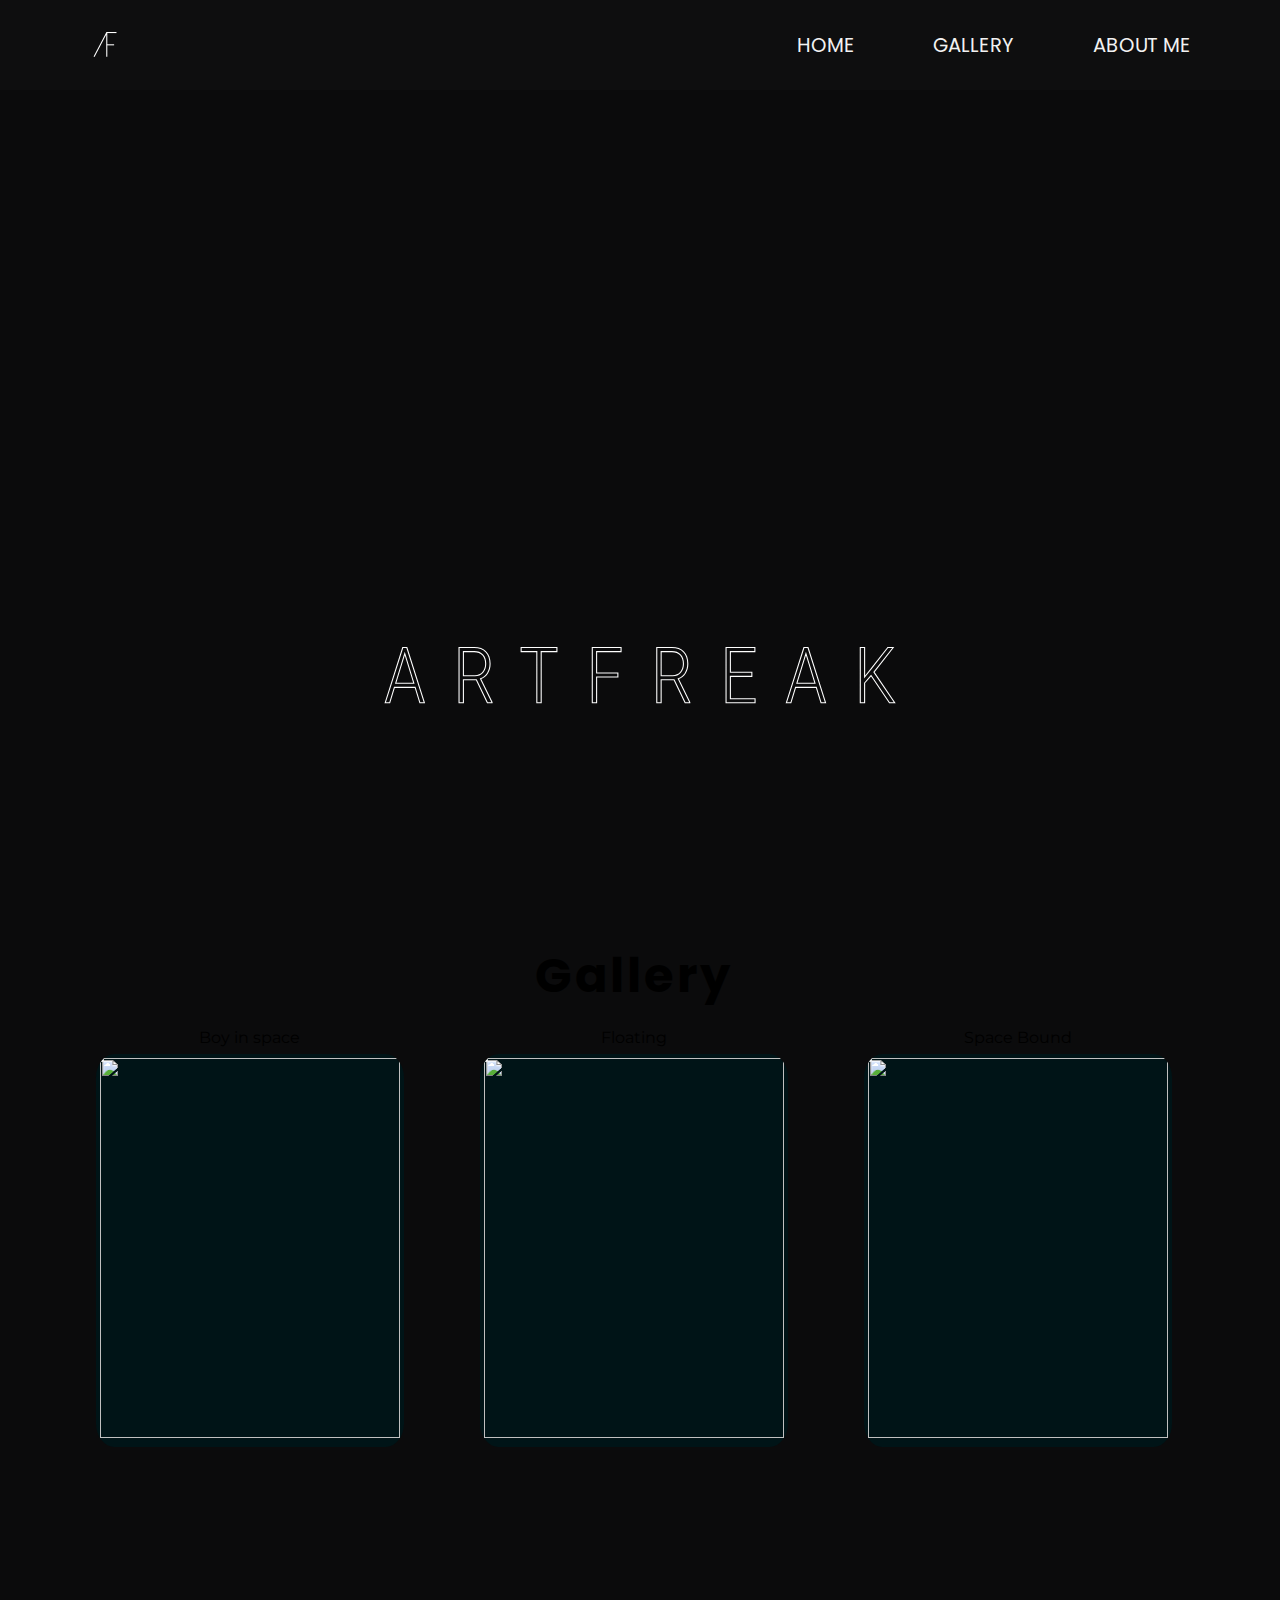
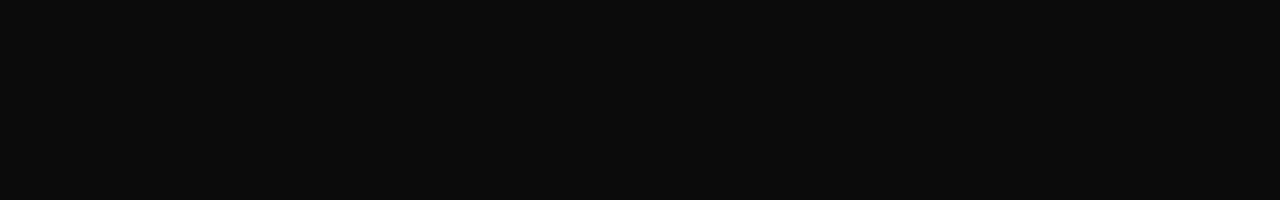
==== index.html @ fc2e5303 "initial commit" ====
<!DOCTYPE html>
<html lang="en">

    <head>
        <meta charset="UTF-8">
        <link rel="stylesheet" href="../styles/style.css">
        <meta name="viewport" content="width=device-width, initial-scale=1.0">
        <link
            href="https://fonts.googleapis.com/css2?family=Montserrat:ital,wght@0,100;0,200;0,400;0,700;1,100;1,200;1,500&display=swap"
            rel="stylesheet">
        <link href="https://cdnjs.cloudflare.com/ajax/libs/font-awesome/5.15.2/css/fontawesome.min.css"
            rel="stylesheet">
        <link
            href="https://fonts.googleapis.com/css2?family=Poppins:ital,wght@0,100;0,200;0,300;0,400;1,100;1,200;1,400&display=swap"
            rel="stylesheet">
        <link rel="preconnect" href="https://fonts.gstatic.com">
        <link href="https://fonts.googleapis.com/css2?family=Montserrat:ital,wght@1,500;1,800&display=swap"
            rel="stylesheet">
        <script src="https://ajax.googleapis.com/ajax/libs/jquery/1.12.2/jquery.min.js"></script>
        <title>Artfreak</title>
    </head>

    <body>
        <div class="portfolio">
            <header>
                <nav>
                    <div class="logo">
                        <svg width="30px" height="25px" viewBox="0 0 258 281" fill="none"
                            xmlns="http://www.w3.org/2000/svg">
                            <path d="M149 278V6L6 278" stroke="white" stroke-width="12" stroke-linejoin="round" />
                            <path d="M148.5 6H258" stroke="white" stroke-width="12" stroke-linejoin="round" />
                            <path d="M149 144H231.5" stroke="white" stroke-width="12" stroke-linejoin="round" />
                        </svg>
                    </div>
                    <ul class="nav-links">
                        <li>
                            <a class="homeBtn" href="#">HOME</a>
                        </li>
                        <li>
                            <a href="#" class="galleryBtn">GALLERY</a>
                        </li>
                        <li>
                            <a href="#">ABOUT ME</a>
                        </li>
                    </ul>
                    <div class="burger">
                        <div class="line1"></div>
                        <div class="line2"></div>
                        <div class="line3"></div>
                    </div>
                    <!-- Coming later -->
                    <!-- <a href="#">LOGIN</a> -->
                    <!-- <img src="./img/hamburger.svg" class="burger" alt="ham" /> -->
                </nav>
            </header>
        </div>
        <section class="first-page">
            <!-- Added Camera Image -->
            <div class="bg-image"></div>
            <div class="details">
                <svg width="700" height="70" viewBox="0 0 948 105" fill="none" xmlns="http://www.w3.org/2000/svg"
                    class="artfreak">
                    <path
                        d="M57.6406 75.3828L58.5959 75.0871L58.3779 74.3828H57.6406V75.3828ZM19.25 75.3828V74.3828H18.5093L18.2934 75.0914L19.25 75.3828ZM10.5313 104V105H11.272L11.4878 104.291L10.5313 104ZM2.16406 104L1.21127 103.696L0.79583 105H2.16406V104ZM34.7891 1.62501V0.625011H34.0582L33.8363 1.32137L34.7891 1.62501ZM42.2422 1.62501L43.195 1.32137L42.9731 0.625011H42.2422V1.62501ZM74.8672 104V105H76.2354L75.82 103.696L74.8672 104ZM66.5 104L65.5447 104.296L65.7628 105H66.5V104ZM21.5703 67.8594L20.6144 67.5657L20.2169 68.8594H21.5703V67.8594ZM55.3203 67.8594V68.8594H56.6738L56.2762 67.5657L55.3203 67.8594ZM38.4453 12.9453L39.4012 12.6516L38.4453 9.54097L37.4894 12.6516L38.4453 12.9453ZM57.6406 74.3828H19.25V76.3828H57.6406V74.3828ZM18.2934 75.0914L9.57466 103.709L11.4878 104.291L20.2066 75.6743L18.2934 75.0914ZM10.5313 103H2.16406V105H10.5313V103ZM3.11685 104.304L35.7419 1.92865L33.8363 1.32137L1.21127 103.696L3.11685 104.304ZM34.7891 2.62501H42.2422V0.625011H34.7891V2.62501ZM41.2894 1.92865L73.9144 104.304L75.82 103.696L43.195 1.32137L41.2894 1.92865ZM74.8672 103H66.5V105H74.8672V103ZM67.4553 103.704L58.5959 75.0871L56.6854 75.6786L65.5447 104.296L67.4553 103.704ZM21.5703 68.8594H55.3203V66.8594H21.5703V68.8594ZM56.2762 67.5657L39.4012 12.6516L37.4894 13.2391L54.3644 68.1531L56.2762 67.5657ZM37.4894 12.6516L20.6144 67.5657L22.5262 68.1531L39.4012 13.2391L37.4894 12.6516ZM170.937 61.3906L171.837 60.9566L171.565 60.3906H170.937V61.3906ZM147.03 61.3906V60.3906H146.03V61.3906H147.03ZM147.03 104V105H148.03V104H147.03ZM138.944 104H137.944V105H138.944V104ZM138.944 1.62501V0.625011H137.944V1.62501H138.944ZM188.655 9.64064L187.933 10.3317L187.939 10.3382L188.655 9.64064ZM191.608 49.2266L192.45 49.7665L192.452 49.7629L191.608 49.2266ZM178.741 59.5625L178.405 58.6206L177.351 58.9966L177.843 60.0022L178.741 59.5625ZM200.046 103.086H201.046V102.854L200.944 102.646L200.046 103.086ZM200.046 104V105H201.046V104H200.046ZM191.468 104L190.567 104.434L190.84 105H191.468V104ZM147.03 53.9375H146.03V54.9375H147.03V53.9375ZM182.89 47.75L183.642 48.4085L183.646 48.4043L182.89 47.75ZM147.03 9.21876V8.21876H146.03V9.21876H147.03ZM170.937 60.3906H147.03V62.3906H170.937V60.3906ZM146.03 61.3906V104H148.03V61.3906H146.03ZM147.03 103H138.944V105H147.03V103ZM139.944 104V1.62501H137.944V104H139.944ZM138.944 2.62501H166.999V0.625011H138.944V2.62501ZM166.999 2.62501C176.13 2.62501 183.058 5.23405 187.933 10.3317L189.378 8.94956C184.033 3.35972 176.524 0.625011 166.999 0.625011V2.62501ZM187.939 10.3382C192.866 15.4 195.39 22.5045 195.39 31.7891H197.39C197.39 22.1361 194.757 14.4751 189.372 8.94311L187.939 10.3382ZM195.39 31.7891C195.39 38.2305 193.839 43.8525 190.764 48.6902L192.452 49.7629C195.753 44.5694 197.39 38.5664 197.39 31.7891H195.39ZM190.767 48.6866C187.695 53.4754 183.581 56.7755 178.405 58.6206L179.077 60.5044C184.683 58.5058 189.147 54.9152 192.45 49.7665L190.767 48.6866ZM177.843 60.0022L199.148 103.526L200.944 102.646L179.639 59.1229L177.843 60.0022ZM199.046 103.086V104H201.046V103.086H199.046ZM200.046 103H191.468V105H200.046V103ZM192.369 103.566L171.837 60.9566L170.036 61.8247L190.567 104.434L192.369 103.566ZM147.03 54.9375H168.405V52.9375H147.03V54.9375ZM168.405 54.9375C174.707 54.9375 179.822 52.7745 183.642 48.4085L182.137 47.0915C178.739 50.9756 174.197 52.9375 168.405 52.9375V54.9375ZM183.646 48.4043C187.439 44.0201 189.304 38.4544 189.304 31.7891H187.304C187.304 38.0613 185.559 43.1362 182.133 47.0957L183.646 48.4043ZM189.304 31.7891C189.304 24.4447 187.381 18.612 183.403 14.4354L181.955 15.8147C185.477 19.513 187.304 24.7897 187.304 31.7891H189.304ZM183.403 14.4354C179.421 10.2539 173.882 8.21876 166.929 8.21876V10.2188C173.476 10.2188 178.437 12.1212 181.955 15.8147L183.403 14.4354ZM166.929 8.21876H147.03V10.2188H166.929V8.21876ZM146.03 9.21876V53.9375H148.03V9.21876H146.03ZM320.162 9.21876V10.2188H321.162V9.21876H320.162ZM291.053 9.21876V8.21876H290.053V9.21876H291.053ZM291.053 104V105H292.053V104H291.053ZM282.967 104H281.967V105H282.967V104ZM282.967 9.21876H283.967V8.21876H282.967V9.21876ZM253.928 9.21876H252.928V10.2188H253.928V9.21876ZM253.928 1.62501V0.625011H252.928V1.62501H253.928ZM320.162 1.62501H321.162V0.625011H320.162V1.62501ZM320.162 8.21876H291.053V10.2188H320.162V8.21876ZM290.053 9.21876V104H292.053V9.21876H290.053ZM291.053 103H282.967V105H291.053V103ZM283.967 104V9.21876H281.967V104H283.967ZM282.967 8.21876H253.928V10.2188H282.967V8.21876ZM254.928 9.21876V1.62501H252.928V9.21876H254.928ZM253.928 2.62501H320.162V0.625011H253.928V2.62501ZM319.162 1.62501V9.21876H321.162V1.62501H319.162ZM433.036 56.3281V57.3281H434.036V56.3281H433.036ZM393.661 56.3281V55.3281H392.661V56.3281H393.661ZM393.661 104V105H394.661V104H393.661ZM385.646 104H384.646V105H385.646V104ZM385.646 1.62501V0.625011H384.646V1.62501H385.646ZM438.943 1.62501H439.943V0.625011H438.943V1.62501ZM438.943 9.21876V10.2188H439.943V9.21876H438.943ZM393.661 9.21876V8.21876H392.661V9.21876H393.661ZM393.661 48.7344H392.661V49.7344H393.661V48.7344ZM433.036 48.7344H434.036V47.7344H433.036V48.7344ZM433.036 55.3281H393.661V57.3281H433.036V55.3281ZM392.661 56.3281V104H394.661V56.3281H392.661ZM393.661 103H385.646V105H393.661V103ZM386.646 104V1.62501H384.646V104H386.646ZM385.646 2.62501H438.943V0.625011H385.646V2.62501ZM437.943 1.62501V9.21876H439.943V1.62501H437.943ZM438.943 8.21876H393.661V10.2188H438.943V8.21876ZM392.661 9.21876V48.7344H394.661V9.21876H392.661ZM393.661 49.7344H433.036V47.7344H393.661V49.7344ZM432.036 48.7344V56.3281H434.036V48.7344H432.036ZM537.051 61.3906L537.952 60.9566L537.679 60.3906H537.051V61.3906ZM513.145 61.3906V60.3906H512.145V61.3906H513.145ZM513.145 104V105H514.145V104H513.145ZM505.059 104H504.059V105H505.059V104ZM505.059 1.62501V0.625011H504.059V1.62501H505.059ZM554.77 9.64064L554.047 10.3317L554.053 10.3382L554.77 9.64064ZM557.723 49.2266L558.565 49.7665L558.567 49.7629L557.723 49.2266ZM544.856 59.5625L544.52 58.6206L543.465 58.9966L543.958 60.0022L544.856 59.5625ZM566.16 103.086H567.16V102.854L567.059 102.646L566.16 103.086ZM566.16 104V105H567.16V104H566.16ZM557.582 104L556.681 104.434L556.954 105H557.582V104ZM513.145 53.9375H512.145V54.9375H513.145V53.9375ZM549.004 47.75L549.757 48.4085L549.76 48.4043L549.004 47.75ZM513.145 9.21876V8.21876H512.145V9.21876H513.145ZM537.051 60.3906H513.145V62.3906H537.051V60.3906ZM512.145 61.3906V104H514.145V61.3906H512.145ZM513.145 103H505.059V105H513.145V103ZM506.059 104V1.62501H504.059V104H506.059ZM505.059 2.62501H533.113V0.625011H505.059V2.62501ZM533.113 2.62501C542.244 2.62501 549.173 5.23405 554.047 10.3317L555.493 8.94956C550.148 3.35972 542.639 0.625011 533.113 0.625011V2.62501ZM554.053 10.3382C558.981 15.4 561.504 22.5045 561.504 31.7891H563.504C563.504 22.1361 560.871 14.4751 555.486 8.94311L554.053 10.3382ZM561.504 31.7891C561.504 38.2305 559.953 43.8525 556.879 48.6902L558.567 49.7629C561.867 44.5694 563.504 38.5664 563.504 31.7891H561.504ZM556.881 48.6866C553.809 53.4754 549.695 56.7755 544.52 58.6206L545.192 60.5044C550.798 58.5058 555.262 54.9152 558.565 49.7665L556.881 48.6866ZM543.958 60.0022L565.262 103.526L567.059 102.646L545.754 59.1229L543.958 60.0022ZM565.16 103.086V104H567.16V103.086H565.16ZM566.16 103H557.582V105H566.16V103ZM558.483 103.566L537.952 60.9566L536.15 61.8247L556.681 104.434L558.483 103.566ZM513.145 54.9375H534.52V52.9375H513.145V54.9375ZM534.52 54.9375C540.822 54.9375 545.936 52.7745 549.757 48.4085L548.252 47.0915C544.853 50.9756 540.312 52.9375 534.52 52.9375V54.9375ZM549.76 48.4043C553.553 44.0201 555.418 38.4544 555.418 31.7891H553.418C553.418 38.0613 551.674 43.1362 548.248 47.0957L549.76 48.4043ZM555.418 31.7891C555.418 24.4447 553.495 18.612 549.517 14.4354L548.069 15.8147C551.591 19.513 553.418 24.7897 553.418 31.7891H555.418ZM549.517 14.4354C545.535 10.2539 539.996 8.21876 533.043 8.21876V10.2188C539.59 10.2188 544.551 12.1212 548.069 15.8147L549.517 14.4354ZM533.043 8.21876H513.145V10.2188H533.043V8.21876ZM512.145 9.21876V53.9375H514.145V9.21876H512.145ZM681.074 54.9922V55.9922H682.074V54.9922H681.074ZM641.347 54.9922V53.9922H640.347V54.9922H641.347ZM641.347 96.5469H640.347V97.5469H641.347V96.5469ZM687.05 96.5469H688.05V95.5469H687.05V96.5469ZM687.05 104V105H688.05V104H687.05ZM633.331 104H632.331V105H633.331V104ZM633.331 1.62501V0.625011H632.331V1.62501H633.331ZM686.699 1.62501H687.699V0.625011H686.699V1.62501ZM686.699 9.21876V10.2188H687.699V9.21876H686.699ZM641.347 9.21876V8.21876H640.347V9.21876H641.347ZM641.347 47.5391H640.347V48.5391H641.347V47.5391ZM681.074 47.5391H682.074V46.5391H681.074V47.5391ZM681.074 53.9922H641.347V55.9922H681.074V53.9922ZM640.347 54.9922V96.5469H642.347V54.9922H640.347ZM641.347 97.5469H687.05V95.5469H641.347V97.5469ZM686.05 96.5469V104H688.05V96.5469H686.05ZM687.05 103H633.331V105H687.05V103ZM634.331 104V1.62501H632.331V104H634.331ZM633.331 2.62501H686.699V0.625011H633.331V2.62501ZM685.699 1.62501V9.21876H687.699V1.62501H685.699ZM686.699 8.21876H641.347V10.2188H686.699V8.21876ZM640.347 9.21876V47.5391H642.347V9.21876H640.347ZM641.347 48.5391H681.074V46.5391H641.347V48.5391ZM680.074 47.5391V54.9922H682.074V47.5391H680.074ZM800.416 75.3828L801.372 75.0871L801.154 74.3828H800.416V75.3828ZM762.026 75.3828V74.3828H761.285L761.069 75.0914L762.026 75.3828ZM753.307 104V105H754.048L754.264 104.291L753.307 104ZM744.94 104L743.987 103.696L743.572 105H744.94V104ZM777.565 1.62501V0.625011H776.834L776.612 1.32137L777.565 1.62501ZM785.018 1.62501L785.971 1.32137L785.749 0.625011H785.018V1.62501ZM817.643 104V105H819.011L818.596 103.696L817.643 104ZM809.276 104L808.32 104.296L808.538 105H809.276V104ZM764.346 67.8594L763.39 67.5657L762.993 68.8594H764.346V67.8594ZM798.096 67.8594V68.8594H799.449L799.052 67.5657L798.096 67.8594ZM781.221 12.9453L782.177 12.6516L781.221 9.54097L780.265 12.6516L781.221 12.9453ZM800.416 74.3828H762.026V76.3828H800.416V74.3828ZM761.069 75.0914L752.35 103.709L754.264 104.291L762.982 75.6743L761.069 75.0914ZM753.307 103H744.94V105H753.307V103ZM745.893 104.304L778.518 1.92865L776.612 1.32137L743.987 103.696L745.893 104.304ZM777.565 2.62501H785.018V0.625011H777.565V2.62501ZM784.065 1.92865L816.69 104.304L818.596 103.696L785.971 1.32137L784.065 1.92865ZM817.643 103H809.276V105H817.643V103ZM810.231 103.704L801.372 75.0871L799.461 75.6786L808.32 104.296L810.231 103.704ZM764.346 68.8594H798.096V66.8594H764.346V68.8594ZM799.052 67.5657L782.177 12.6516L780.265 13.2391L797.14 68.1531L799.052 67.5657ZM780.265 12.6516L763.39 67.5657L765.302 68.1531L782.177 13.2391L780.265 12.6516ZM901.759 53.5156L902.588 52.9559L901.856 51.8722L901.002 52.8626L901.759 53.5156ZM889.876 67.2969L889.119 66.6439L888.876 66.9253V67.2969H889.876ZM889.876 104V105H890.876V104H889.876ZM881.861 104H880.861V105H881.861V104ZM881.861 1.62501V0.625011H880.861V1.62501H881.861ZM889.876 1.62501H890.876V0.625011H889.876V1.62501ZM889.876 56.1875H888.876V59.0383L890.657 56.8122L889.876 56.1875ZM901.126 42.125L901.907 42.7497L901.914 42.7415L901.126 42.125ZM932.837 1.62501V0.625011H932.35L932.05 1.00852L932.837 1.62501ZM942.892 1.62501L943.679 2.24197L944.947 0.625011H942.892V1.62501ZM907.173 47.1875L906.386 46.5706L905.936 47.1444L906.345 47.7481L907.173 47.1875ZM945.634 104V105H947.519L946.462 103.439L945.634 104ZM935.861 104L935.032 104.56L935.329 105H935.861V104ZM901.002 52.8626L889.119 66.6439L890.634 67.9499L902.516 54.1687L901.002 52.8626ZM888.876 67.2969V104H890.876V67.2969H888.876ZM889.876 103H881.861V105H889.876V103ZM882.861 104V1.62501H880.861V104H882.861ZM881.861 2.62501H889.876V0.625011H881.861V2.62501ZM888.876 1.62501V56.1875H890.876V1.62501H888.876ZM890.657 56.8122L901.907 42.7497L900.345 41.5003L889.095 55.5628L890.657 56.8122ZM901.914 42.7415L933.625 2.2415L932.05 1.00852L900.339 41.5085L901.914 42.7415ZM932.837 2.62501H942.892V0.625011H932.837V2.62501ZM942.105 1.00805L906.386 46.5706L907.96 47.8045L943.679 2.24197L942.105 1.00805ZM906.345 47.7481L944.806 104.561L946.462 103.439L908.001 46.6269L906.345 47.7481ZM945.634 103H935.861V105H945.634V103ZM936.689 103.44L902.588 52.9559L900.93 54.0754L935.032 104.56L936.689 103.44Z"
                        fill="white" />
                </svg>
            </div>
        </section>

        <div class="about-container">
            <section class="about">
                <div id="gallerytitle">Gallery</div>
                <div class="about-image"></div>


                <div class="cards" id="card-id">
                    <span class="imagetitle">Boy in space</span>

                    <div class="card">
                        <img class="gallery-image" src="./img/STANDINGINGALAXY.png" alt="">
                        <div class="firstImg-text mukul" id="textHover">
                        </div>
                    </div>
                </div>

                <div class="cards">

                    <span class="imagetitle">Floating</span>

                    <div class="card">
                        <img class="gallery-image" src="./img/floatinginspace.jpg" alt="">
                    </div>
                </div>

                <div class="cards">

                    <span class="imagetitle">Space Bound</span>
                    <div class="card">
                        <img class="gallery-image" src="./img/spacebound.png" alt="">
                    </div>

                </div>

            </section>



        </div>



        </div>
        <script src="app.js"></script>
    </body>

</html>
---- styles/style.css ----
* {
  font-family: 'Poppins', sans-serif;
  margin: 0;
  padding: 0;
  -webkit-box-sizing: border-box;
          box-sizing: border-box;
}

body {
  margin: 0;
  color: white;
  background-size: cover;
  background-color: #0b0b0c;
  font-size: 0.70rem;
}

header {
  background-color: rgba(43, 43, 43, 0.11);
}

nav {
  font-family: 'Poppins', sans-serif;
  display: -webkit-box;
  display: -ms-flexbox;
  display: flex;
  -webkit-box-align: center;
      -ms-flex-align: center;
          align-items: center;
  min-height: 10vh;
  margin: 0px 50px 0px 50px;
  -webkit-box-pack: justify;
      -ms-flex-pack: justify;
          justify-content: space-between;
}

.logo {
  margin-top: 3px;
  margin-left: 40px;
}

.nav-links {
  display: -webkit-box;
  display: -ms-flexbox;
  display: flex;
  -ms-flex-pack: distribute;
      justify-content: space-around;
  width: 40%;
}

.nav-links li {
  list-style: none;
}

.nav-links a {
  color: #f2f2f2;
  text-align: center;
  text-decoration: none;
  font-size: 1.75em;
}

.burger {
  display: none;
  cursor: pointer;
}

.burger div {
  width: 25px;
  height: 3px;
  background-color: #f2f2f2;
  margin: 5px;
  -webkit-transition: ease-in 700ms;
  transition: ease-in 700ms;
}

.bg-image {
  max-height: 100vh;
  background-image: url(../img/camera_unsplash.jpg);
  position: absolute;
  top: 0;
  left: 0;
  right: 0;
  bottom: 0;
  background-size: cover;
  background-position: 50%;
  z-index: -8;
  -webkit-transition: all 700ms ease-in-out;
  transition: all 700ms ease-in-out;
  -ms-flex-item-align: center;
      -ms-grid-row-align: center;
      align-self: center;
}

@media screen and (max-width: 1024px) {
  .nav-links {
    width: 60%;
  }
}

@media screen and (max-width: 768px) {
  .nav-links {
    font-size: 0.5rem;
    position: absolute;
    right: 0px;
    height: 92vh;
    top: 10vh;
    display: -webkit-box;
    display: -ms-flexbox;
    display: flex;
    -webkit-box-orient: vertical;
    -webkit-box-direction: normal;
        -ms-flex-direction: column;
            flex-direction: column;
    -webkit-box-align: center;
        -ms-flex-align: center;
            align-items: center;
    width: 40%;
    background-color: rgba(43, 43, 43, 0.11);
    -webkit-transform: translateX(100%);
            transform: translateX(100%);
    -webkit-transition: -webkit-transform 0.5s ease-in;
    transition: -webkit-transform 0.5s ease-in;
    transition: transform 0.5s ease-in;
    transition: transform 0.5s ease-in, -webkit-transform 0.5s ease-in;
  }
  .nav-links li {
    opacity: 0%;
  }
  .burger {
    display: block;
  }
}

.nav-active {
  -webkit-transform: translateX(0%);
          transform: translateX(0%);
}

@-webkit-keyframes navLinkFade {
  from {
    opacity: 0;
    -webkit-transform: translateX(60px);
            transform: translateX(60px);
  }
  to {
    opacity: 1;
    -webkit-transform: translateX(0px);
            transform: translateX(0px);
  }
}

@keyframes navLinkFade {
  from {
    opacity: 0;
    -webkit-transform: translateX(60px);
            transform: translateX(60px);
  }
  to {
    opacity: 1;
    -webkit-transform: translateX(0px);
            transform: translateX(0px);
  }
}

.toggle .line1 {
  -webkit-transform: rotate(-45deg) translate(-6px, 5px);
          transform: rotate(-45deg) translate(-6px, 5px);
  -webkit-transition: ease-in 1s;
  transition: ease-in 1s;
}

.toggle .line2 {
  opacity: 0;
}

.toggle .line3 {
  -webkit-transform: rotate(45deg) translate(-6px, -5px);
          transform: rotate(45deg) translate(-6px, -5px);
  -webkit-transition: ease-in-out 1s;
  transition: ease-in-out 1s;
}

.about-container {
  position: relative;
  margin-top: 90vh;
}

.nav-links li:hover {
  color: black;
  -webkit-transition: 0.2s;
  transition: 0.2s;
  -webkit-transform: translate(5%, 5%);
          transform: translate(5%, 5%);
  letter-spacing: 1.5px;
}

.artfreak {
  position: absolute;
  top: 65%;
  left: 30%;
  width: 40%;
  height: 20%;
}

.about-image {
  max-height: 100vh;
  background-color: white;
  position: absolute;
  top: 0;
  left: 0;
  right: 0;
  bottom: 0;
  background-size: cover;
  background-position: 40%;
  z-index: -8;
  -webkit-transition: all 700ms ease-in-out;
  transition: all 700ms ease-in-out;
  -ms-flex-item-align: center;
      -ms-grid-row-align: center;
      align-self: center;
}

#gallerytitle {
  -webkit-box-align: center;
      -ms-flex-align: center;
          align-items: center;
  position: absolute;
  font-weight: bold;
  letter-spacing: 3px;
  margin-top: 40px;
  margin-left: 9%;
  color: black;
  font-size: 3rem;
}

#imagetitle {
  display: -webkit-box;
  display: -ms-flexbox;
  display: flex;
  position: absolute;
  text-align: center;
  color: white;
}

.about {
  min-height: 100vh;
  width: 90%;
  display: -webkit-box;
  display: -ms-flexbox;
  display: flex;
  -webkit-box-orient: horizontal;
  -webkit-box-direction: normal;
      -ms-flex-direction: row;
          flex-direction: row;
  -ms-flex-pack: distribute;
      justify-content: space-around;
}

.about .cards {
  display: -webkit-box;
  display: -ms-flexbox;
  display: flex;
  margin-left: 10%;
  -ms-flex-pack: distribute;
      justify-content: space-around;
}

.about .cards .card {
  position: absolute;
  margin-top: 12%;
  border-radius: 6%;
  padding: 4px;
  background: #001417;
  text-decoration: none;
  overflow: hidden;
}

.about .cards .card:before {
  content: "";
  position: absolute;
  right: 1;
  opacity: 95%;
  background: #ffffff;
  height: 4.5px;
  width: 4px;
  border-radius: 36px;
  -webkit-transition: -webkit-transform 1s ease-out;
  transition: -webkit-transform 1s ease-out;
  transition: transform 1s ease-out;
  transition: transform 1s ease-out, -webkit-transform 1s ease-out;
}

.about .cards .card:hover:before {
  -webkit-transform: scale(150);
          transform: scale(150);
}

.about .imagetitle {
  font-family: 'Montserrat', sans-serif;
  margin-top: 10%;
  position: absolute;
  color: black;
  font-size: 1rem;
}

.gallery-image {
  width: 300px;
  height: 380px;
}

.firstImg-text {
  display: none;
  font-size: 25px;
  position: relative;
  left: 10px;
  bottom: 200px;
}
/*# sourceMappingURL=style.css.map */
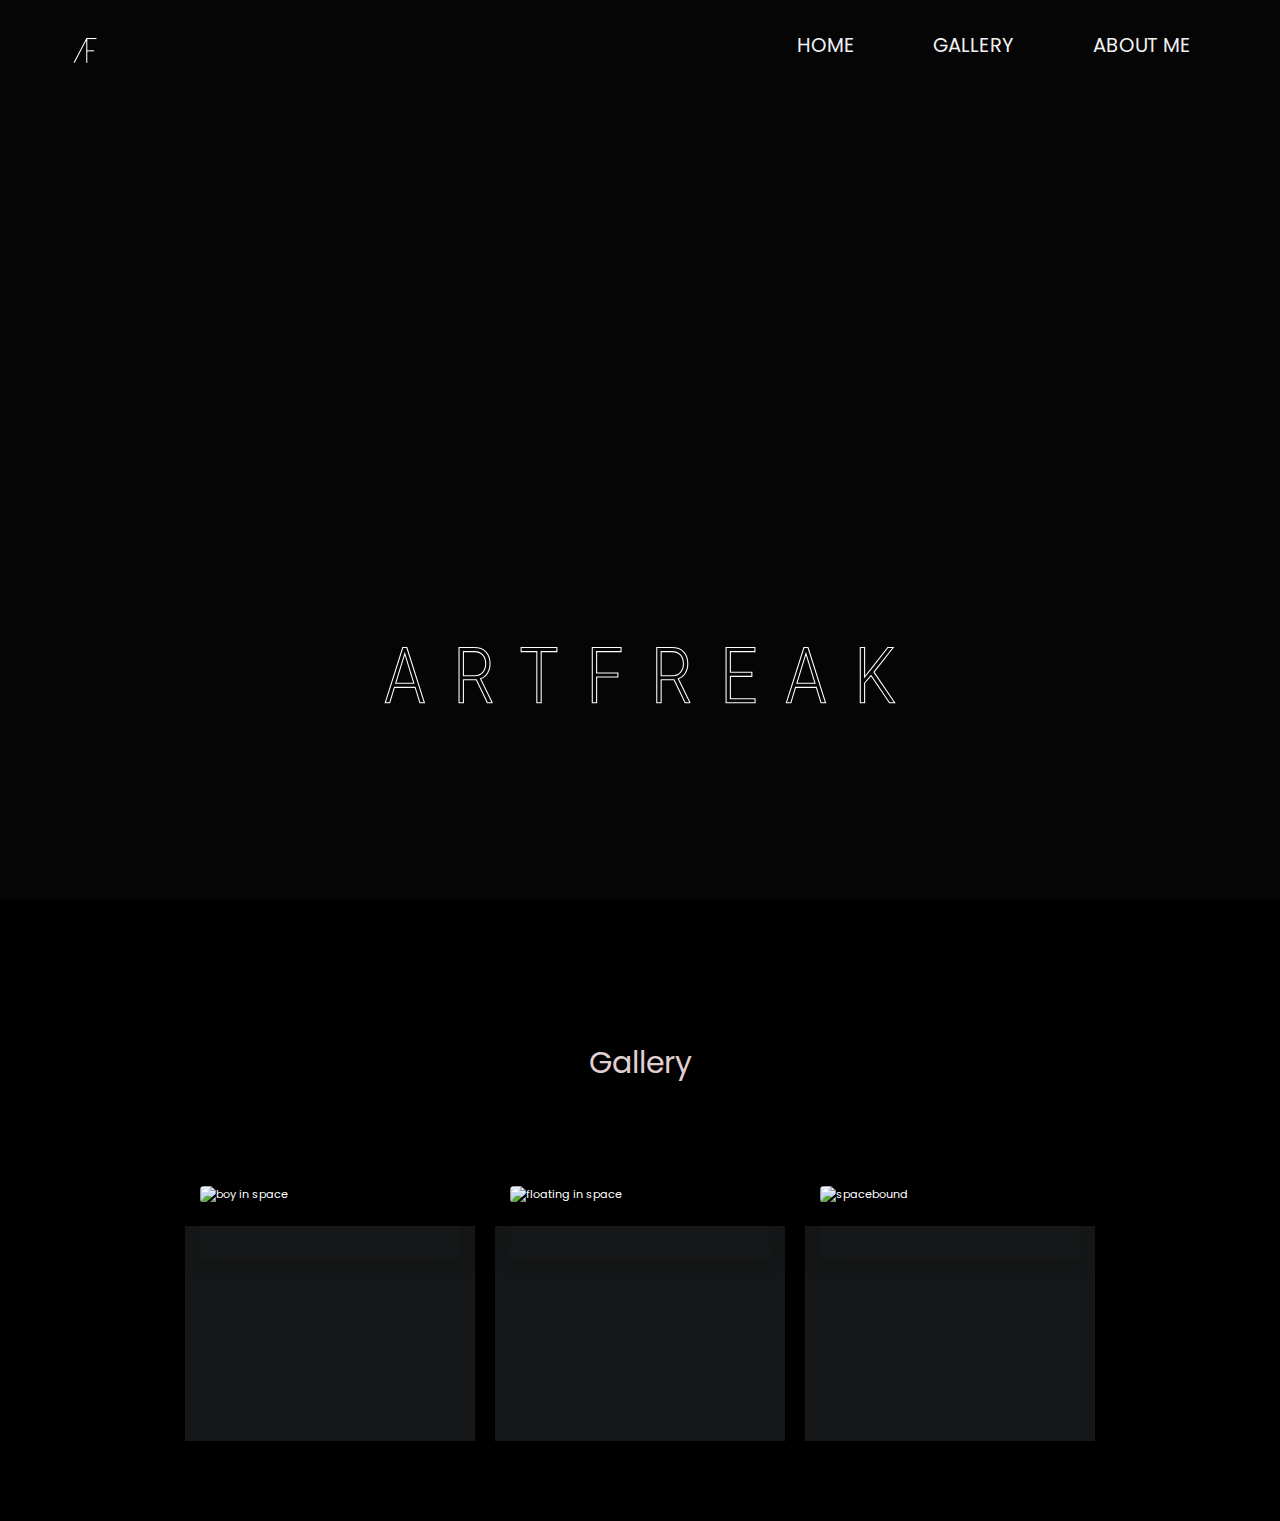
==== commit db8f402b: "Changes in whole file" ====
--- a/index.html
+++ b/index.html
@@ -13,6 +13,7 @@
         <link
             href="https://fonts.googleapis.com/css2?family=Poppins:ital,wght@0,100;0,200;0,300;0,400;1,100;1,200;1,400&display=swap"
             rel="stylesheet">
+        <script src="https://kit.fontawesome.com/4c953d7424.js" crossorigin="anonymous"></script>
         <link rel="preconnect" href="https://fonts.gstatic.com">
         <link href="https://fonts.googleapis.com/css2?family=Montserrat:ital,wght@1,500;1,800&display=swap"
             rel="stylesheet">
@@ -67,46 +68,60 @@
             </div>
         </section>
 
-        <div class="about-container">
-            <section class="about">
-                <div id="gallerytitle">Gallery</div>
-                <div class="about-image"></div>
+        <section class="Gallery-Heading">
+            <div class="row">
+                <h2>Gallery</h2>
+            </div>
+        </section>
 
+        <section class="Gallery-Section">
+            <div class="container">
+                <div class="card">
+                    <div class="imgBX">
+                        <img src="./img/STANDINGINGALAXY.png" alt="boy in space">
+                    </div>
+                    <div class="content">
+                        <h2>Boy in space</h2>
+                        <div class="insta-links">
+                            <a href="https://www.instagram.com/p/CAS3sK9g3QV/?utm_source=ig_web_copy_link"><i
+                                    class="fab fa-instagram"></i> <br>
+                                Visit
+                                Instagram </a>
+                        </div>
 
-                <div class="cards" id="card-id">
-                    <span class="imagetitle">Boy in space</span>
-
-                    <div class="card">
-                        <img class="gallery-image" src="./img/STANDINGINGALAXY.png" alt="">
-                        <div class="firstImg-text mukul" id="textHover">
+                    </div>
+                </div>
+                <div class="card">
+                    <div class="imgBX">
+                        <img src="./img/floatinginspace.jpg" alt="floating in space">
+                    </div>
+                    <div class="content">
+                        <h2>Floating</h2>
+                        <div class="insta-links">
+                            <a href="https://www.instagram.com/p/CAS3sK9g3QV/?utm_source=ig_web_copy_link"><i
+                                    class="fab fa-instagram"></i> <br>
+                                Visit
+                                Instagram </a>
                         </div>
                     </div>
                 </div>
-
-                <div class="cards">
-
-                    <span class="imagetitle">Floating</span>
-
-                    <div class="card">
-                        <img class="gallery-image" src="./img/floatinginspace.jpg" alt="">
+                <div class="card">
+                    <div class="imgBX">
+                        <img src="resources/img/spacebound.png" alt="spacebound">
+                    </div>
+                    <div class="content">
+                        <h2>Spacebound</h2>
+                        <div class="insta-links">
+                            <a href="https://www.instagram.com/p/CAS3sK9g3QV/?utm_source=ig_web_copy_link"><i
+                                    class="fab fa-instagram"></i> <br>
+                                Visit
+                                Instagram </a>
+                        </div>
                     </div>
                 </div>
+            </div>
 
-                <div class="cards">
-
-                    <span class="imagetitle">Space Bound</span>
-                    <div class="card">
-                        <img class="gallery-image" src="./img/spacebound.png" alt="">
-                    </div>
-
-                </div>
-
-            </section>
-
-
-
-        </div>
-
+        </section>
 
 
         </div>
--- a/styles/style.css
+++ b/styles/style.css
@@ -10,7 +10,7 @@
   margin: 0;
   color: white;
   background-size: cover;
-  background-color: #0b0b0c;
+  background-color: black;
   font-size: 0.70rem;
 }
 
@@ -101,7 +101,7 @@
     font-size: 0.5rem;
     position: absolute;
     right: 0px;
-    height: 92vh;
+    height: 90vh;
     top: 10vh;
     display: -webkit-box;
     display: -ms-flexbox;
@@ -179,18 +179,13 @@
   transition: ease-in-out 1s;
 }
 
-.about-container {
-  position: relative;
-  margin-top: 90vh;
-}
-
 .nav-links li:hover {
   color: black;
-  -webkit-transition: 0.2s;
-  transition: 0.2s;
-  -webkit-transform: translate(5%, 5%);
-          transform: translate(5%, 5%);
-  letter-spacing: 1.5px;
+  -webkit-transition: 0.5s;
+  transition: 0.5s;
+  -webkit-transform: translate(0%, 5%);
+          transform: translate(0%, 5%);
+  letter-spacing: 1px;
 }
 
 .artfreak {
@@ -314,4 +309,179 @@
   left: 10px;
   bottom: 200px;
 }
+
+/********************************************************************/
+/*Resuable components*/
+/********************************************************************/
+header {
+  background-image: url(img/camera_unsplash.jpg);
+  background-size: cover;
+  background-position: center;
+  height: 100vh;
+}
+
+h1 {
+  margin: 0;
+}
+
+.logo {
+  float: left;
+  margin-top: 15px;
+  margin-left: 20px;
+}
+
+p {
+  margin-top: 20px;
+  font-size: 15px;
+  color: #e0d0d0;
+  font-family: 'Poppins', 'Arial', sans-serif;
+  font-weight: 400;
+  text-align: center;
+}
+
+/**********************************************/
+/**Gallery Components*/
+/**********************************************/
+section {
+  background-size: cover;
+  margin-top: 40px;
+  padding: 20px 0px;
+  min-height: 100%;
+}
+
+.Gallery-Heading {
+  top: 10px;
+  text-align: center;
+}
+
+.Gallery-Section {
+  display: -webkit-box;
+  display: -ms-flexbox;
+  display: flex;
+  -webkit-box-pack: center;
+      -ms-flex-pack: center;
+          justify-content: center;
+  -webkit-box-align: center;
+      -ms-flex-align: center;
+          align-items: center;
+}
+
+.container {
+  position: relative;
+  width: 1100px;
+  display: -webkit-box;
+  display: -ms-flexbox;
+  display: flex;
+  -webkit-box-pack: center;
+      -ms-flex-pack: center;
+          justify-content: center;
+  -webkit-box-align: center;
+      -ms-flex-align: center;
+          align-items: center;
+  -ms-flex-wrap: wrap;
+      flex-wrap: wrap;
+  padding: 30px;
+}
+
+.container .card {
+  position: relative;
+  max-width: 310px;
+  height: 215px;
+  background: #161718;
+  margin: 30px 10px;
+  padding: 20px 15px;
+  display: -webkit-box;
+  display: -ms-flexbox;
+  display: flex;
+  -webkit-box-orient: vertical;
+  -webkit-box-direction: normal;
+      -ms-flex-direction: column;
+          flex-direction: column;
+  -webkit-transition: .4s ease-in-out;
+  transition: .4s ease-in-out;
+}
+
+.container .card:hover {
+  height: 440px;
+}
+
+.container .card .imgBX {
+  position: relative;
+  width: 260px;
+  height: 260px;
+  top: -60px;
+  -webkit-box-shadow: 0 5px 20px rgba(0, 0, 0, 0.2);
+          box-shadow: 0 5px 20px rgba(0, 0, 0, 0.2);
+  z-index: 1;
+}
+
+.container .card .imgBX img {
+  max-width: 100%;
+  border-radius: 4px;
+}
+
+.container .card .content {
+  position: relative;
+  padding: 10px 10px;
+  color: #111;
+  visibility: hidden;
+  opacity: 0;
+  -webkit-transition: .3s ease-in-out;
+  transition: .3s ease-in-out;
+}
+
+.container .card:hover .content {
+  visibility: visible;
+  opacity: 1;
+  margin-top: 20px;
+  -webkit-transition-delay: .3s;
+          transition-delay: .3s;
+  text-align: center;
+}
+
+h2 {
+  font-size: 30px;
+  font-family: 'Poppins', 'Arial', sans-serif;
+  font-weight: 400;
+  text-align: center;
+  color: #e0d0d0;
+}
+
+p {
+  margin-top: 20px;
+  font-size: 15px;
+  color: #e0d0d0;
+  font-family: 'Poppins', 'Arial', sans-serif;
+  font-weight: 400;
+  text-align: center;
+}
+
+.insta-links {
+  text-align: center;
+}
+
+.insta-links a {
+  margin-top: 2%;
+  font-family: 'Poppins', 'Arial', sans-serif;
+  font-weight: 400;
+  font-size: 12px;
+  text-align: center;
+  cursor: pointer;
+  color: #e0d0d0;
+  text-decoration: none;
+}
+
+.insta-links a:hover {
+  color: #acacac;
+  text-decoration: none;
+}
+
+.insta-links a:active {
+  color: white;
+  text-decoration: none;
+}
+
+.insta-links a:visited {
+  text-decoration: none;
+}
 /*# sourceMappingURL=style.css.map */